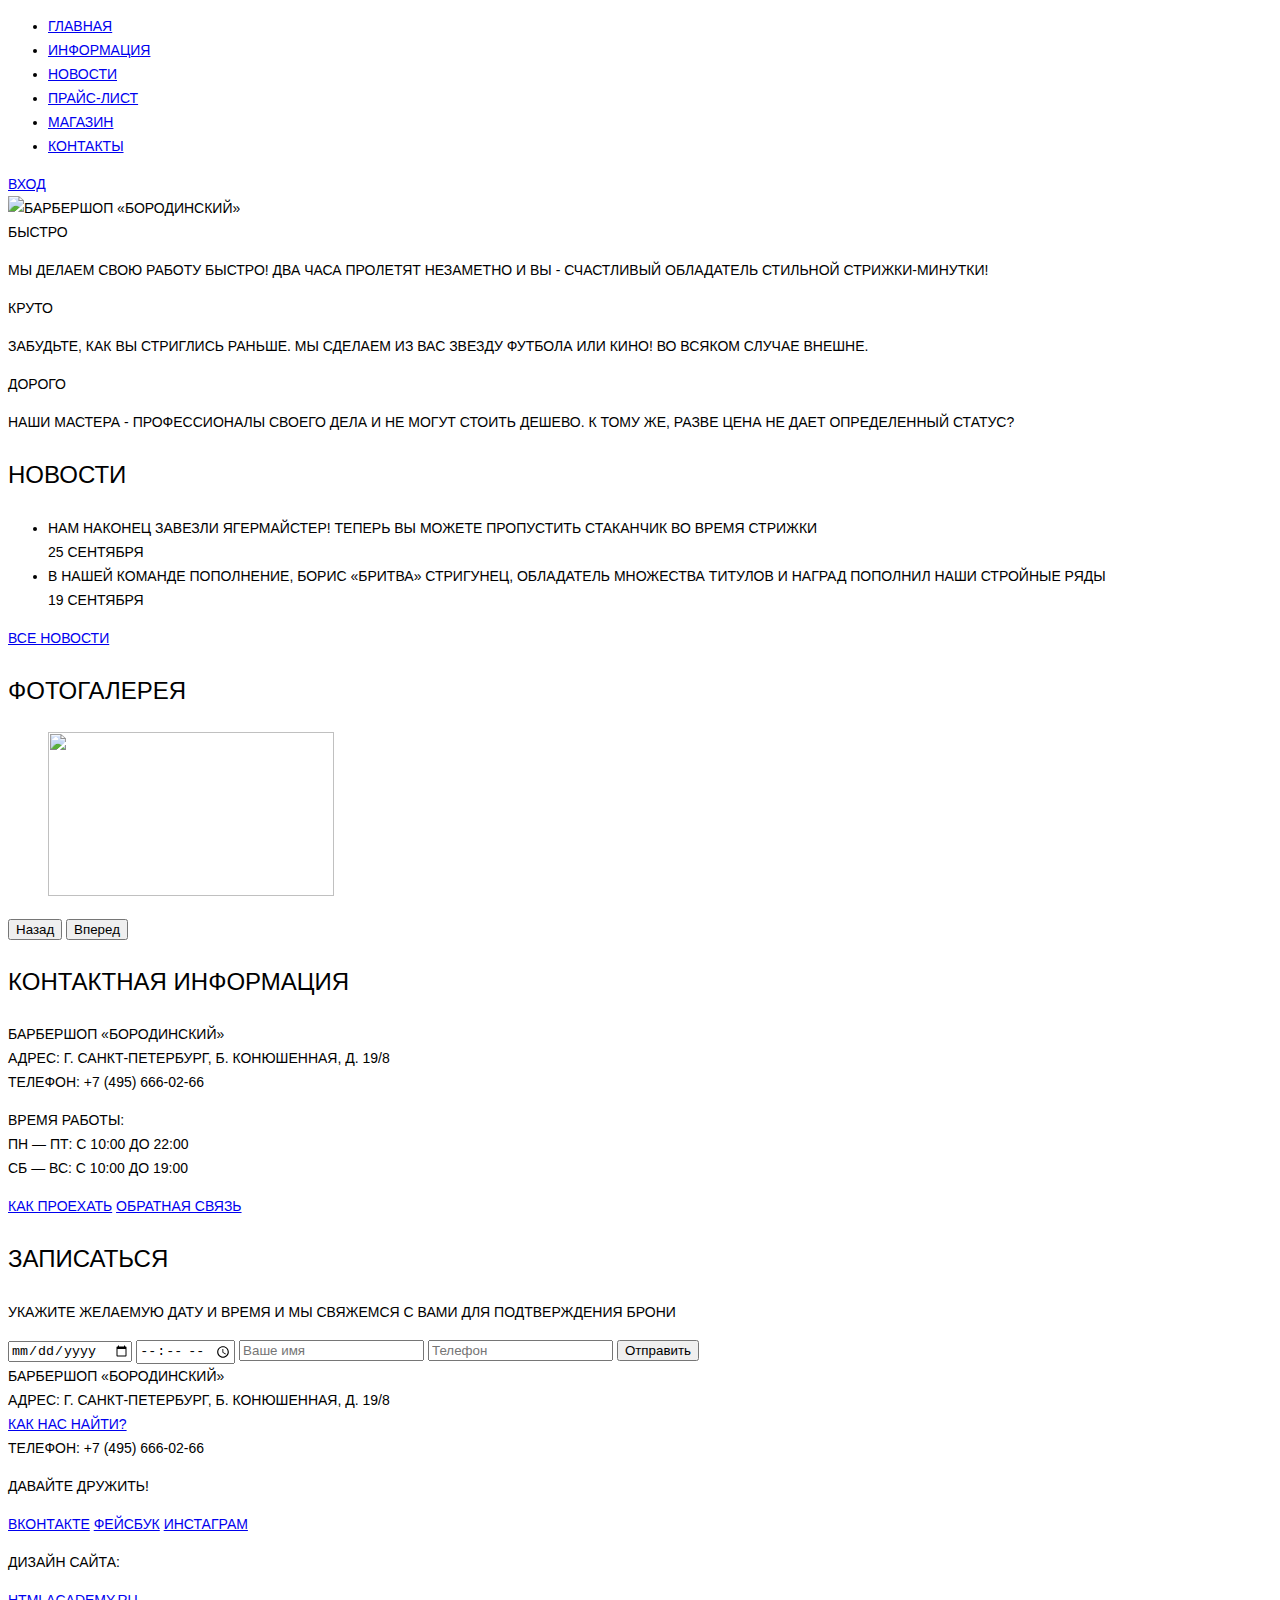
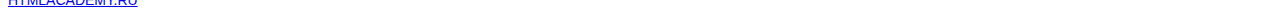
==== id96029/barbershop/index.html @ 095dc99e "link css to templates" ====
<!DOCTYPE html>
<html>
  <head>
    <meta charset="utf-8">
    <link href="css/style.css" rel="stylesheet">
    <title>Барбершоп «Бородинский»</title>
  </head>
  <body>
    <header class="main-header">
      <div class="container clearfix">
        <nav class="main-navigation">
          <ul>
            <li class="active">
              <a href="http://barbershop-borodinski.ru/id96029/barbershop/index.html">Главная</a>
            </li>
            <li>
              <a href="#">Информация</a>
            </li>
            <li>
              <a href="#">Новости</a>
            </li>
            <li>
              <a href="text.html">Прайс-лист</a>
            </li>
            <li>
              <a href="http://barbershop-borodinski.ru/id96029/barbershop/catalog.html">Магазин</a>
            </li>
            <li>
              <a href="#">Контакты</a>
            </li>
          </ul>
        </nav>
        <div class="user-block">
          <a href="#" class="login">Вход</a>
        </div>
      </div>
    </header>

    <div class="container">
      <div class="logo">
        <img src="img/logo.png" width="368" height="204" alt="Барбершоп «Бородинский»">
      </div>
      <section class="features-row clearfix">
        <div class="features-item">
          <div class="features-title">Быстро</div>
          <p>Мы делаем свою работу быстро! Два часа пролетят незаметно и вы - счастливый обладатель стильной стрижки-минутки!</p>
        </div>
        <div class="features-item">
          <div class="features-title">Круто</div>
          <p>Забудьте, как вы стриглись раньше. Мы сделаем из вас звезду футбола или кино! Во всяком случае внешне.</p>
        </div>
        <div class="features-item">
          <div class="features-title">Дорого</div>
          <p>Наши мастера - профессионалы своего дела и не могут стоить дешево. К тому же, разве цена не дает определенный статус?</p>
        </div>
      </section>
      <div class="index-content clearfix">
        <section class="content-column-left">
          <h2 class="content-column-title">Новости</h2>
          <ul class="news-preview">
            <li>
              Нам наконец завезли Ягермайстер! Теперь вы можете пропустить стаканчик во время стрижки<br>
              <time datetime="2013-09-25">25 сентября</time>
            </li>
            <li>
              В нашей команде пополнение, Борис «Бритва» Стригунец, обладатель множества титулов и наград пополнил наши стройные ряды<br>
              <time datetime="2013-09-19">19 сентября</time>
            </li>
          </ul>
          <a href="#" class="btn">Все новости</a>
        </section>
        <section class="content-column-right">
          <h2 class="content-column-title">Фотогалерея</h2>
          <div class="gallery">
            <figure class="gallery-content">
              <img src="img/photo-1.jpg" width="286" height="164" alt="">
            </figure>
            <button class="btn gallery-prev">Назад</button>
            <button class="btn gallery-next">Вперед</button>
          </div>
        </section>
      </div>
      <div class="index-content clearfix">
        <section class="content-column-left">
          <div class="main-contacts">
            <h2 class="content-column-title">Контактная информация</h2>
            <p>
              Барбершоп «Бородинский»<br>
              Адрес: г. Санкт-Петербург, Б. Конюшенная, д. 19/8<br>
              Телефон: +7 (495) 666-02-66
            </p>
            <p>
              Время работы:<br>
              пн — пт: с 10:00 до 22:00<br>
              сб — вс: с 10:00 до 19:00
            </p>
            <a href="#" class="btn">Как проехать</a>
            <a href="#" class="btn">Обратная связь</a>
          </div>
        </section>
        <section class="content-column-right">
          <div class="appointment-form">
            <h2 class="content-column-title">Записаться</h2>
            <p>Укажите желаемую дату и время и мы свяжемся с вами для подтверждения брони</p>
            <form action="/echo" method="post">
              <input type="date" name="date" value="" placeholder="Дата">
              <input type="time" name="time" value="" placeholder="Время">
              <input type="text" name="name" value="" placeholder="Ваше имя">
              <input type="tel" name="phone" value="" placeholder="Телефон">
              <button type="submit" class="btn">Отправить</button>
            </form>
          </div>
        </section>
      </div>
    </div>

    <footer class="main-footer">
      <div class="container clearfix">
        <section class="footer-contacts">
          Барбершоп «Бородинский»<br>
          Адрес: г. Санкт-Петербург, Б. Конюшенная, д. 19/8<br>
          <a href="#">Как нас найти?</a><br>
          телефон: +7 (495) 666-02-66
        </section>
        <section class="footer-social">
          <p>Давайте дружить!</p>
          <a href="#" class="social-btn social-btn-vk">Вконтакте</a>
          <a href="#" class="social-btn social-btn-fb">Фейсбук</a>
          <a href="#" class="social-btn social-btn-inst">Инстаграм</a>
        </section>
        <section class="footer-copyright">
          <p>Дизайн сайта:</p>
          <a href="#" class="btn">htmlacademy.ru</a>
        </section>
      </div>
    </footer>
  </body>
</html>
---- id96029/barbershop/css/style.css ----
body {
	font-family: Arial, sans-serif;
    font-size: 14px;
	line-height: 24px;
	text-transform: uppercase;
}
h1 {
	font-size: 30px;
	line-height: 42px;
	color: black;
	font-weight: normal;
}
h2 {
	font-size: 24px;
	line-height: 42px;
	color: black;
	font-weight: normal;
}
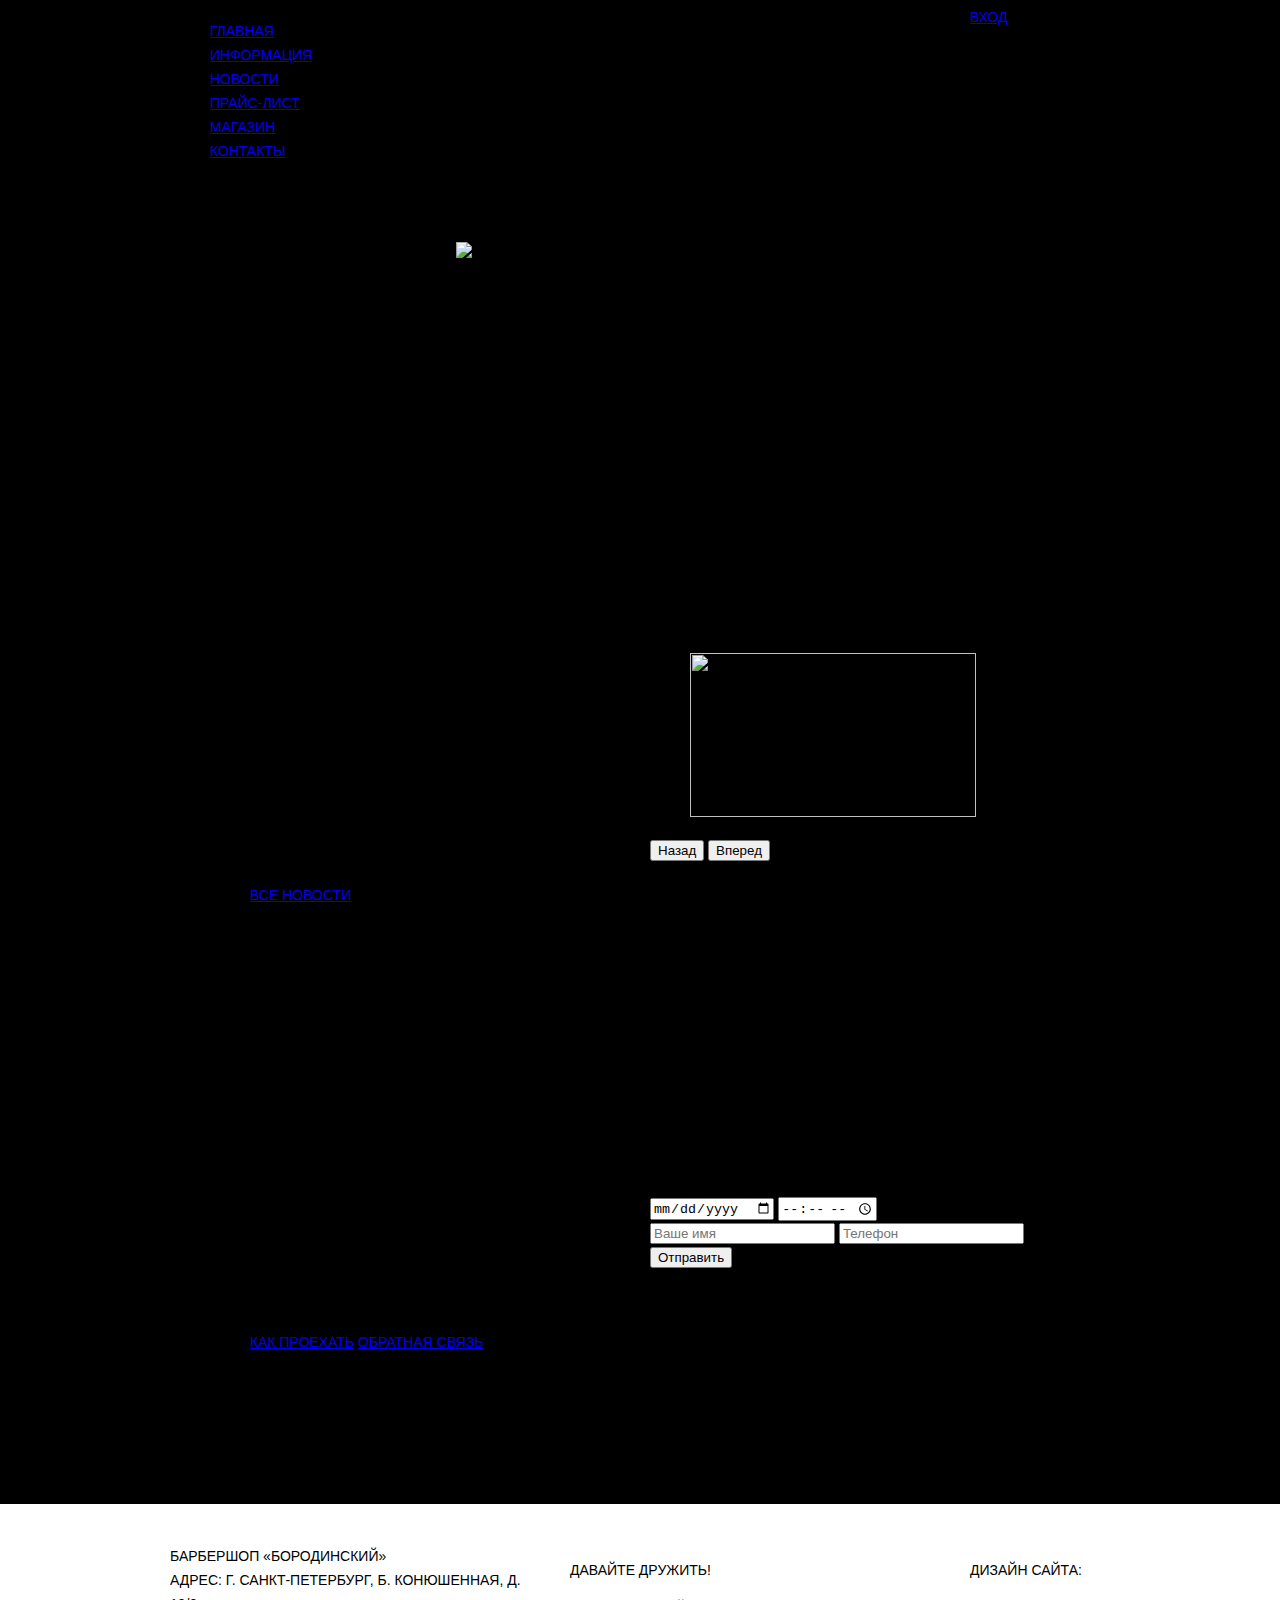
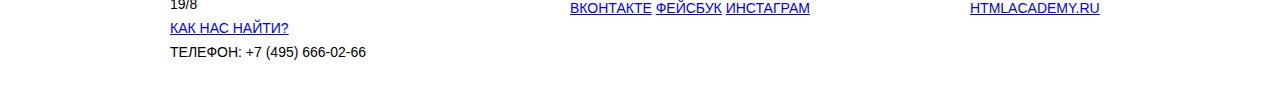
==== commit 8540523e: "barbershop grid bug fixed" ====
--- a/id96029/barbershop/index.html
+++ b/id96029/barbershop/index.html
@@ -1,138 +1,144 @@
 <!DOCTYPE html>
 <html>
-  <head>
-    <meta charset="utf-8">
-    <link href="css/style.css" rel="stylesheet">
-    <title>Барбершоп «Бородинский»</title>
-  </head>
-  <body>
-    <header class="main-header">
-      <div class="container clearfix">
-        <nav class="main-navigation">
-          <ul>
-            <li class="active">
-              <a href="http://barbershop-borodinski.ru/id96029/barbershop/index.html">Главная</a>
-            </li>
-            <li>
-              <a href="#">Информация</a>
-            </li>
-            <li>
-              <a href="#">Новости</a>
-            </li>
-            <li>
-              <a href="text.html">Прайс-лист</a>
-            </li>
-            <li>
-              <a href="http://barbershop-borodinski.ru/id96029/barbershop/catalog.html">Магазин</a>
-            </li>
-            <li>
-              <a href="#">Контакты</a>
-            </li>
-          </ul>
-        </nav>
-        <div class="user-block">
-          <a href="#" class="login">Вход</a>
-        </div>
+
+<head>
+  <meta charset="utf-8">
+  <link rel="stylesheet" href="css/style.css">
+  <title>Барбершоп «Бородинский»</title>
+</head>
+
+<body>
+  <header class="main-header">
+    <div class="container clearfix">
+      <nav class="main-navigation">
+        <ul>
+          <li class="active">
+            <a href="http://barbershop-borodinski.ru/id96029/barbershop/index.html">Главная</a>
+          </li>
+          <li>
+            <a href="#">Информация</a>
+          </li>
+          <li>
+            <a href="#">Новости</a>
+          </li>
+          <li>
+            <a href="text.html">Прайс-лист</a>
+          </li>
+          <li>
+            <a href="http://barbershop-borodinski.ru/id96029/barbershop/catalog.html">Магазин</a>
+          </li>
+          <li>
+            <a href="#">Контакты</a>
+          </li>
+        </ul>
+      </nav>
+      <div class="user-block">
+        <a class="login" href="#">Вход</a>
       </div>
-    </header>
-
+    </div></header>
+  <div class="main-container">
     <div class="container">
-      <div class="logo">
-        <img src="img/logo.png" width="368" height="204" alt="Барбершоп «Бородинский»">
+    <div class="logo">
+      <img src="img/logo.png" width="368" height="204" alt="Барбершоп «Бородинский»">
+    </div>
+    <section class="features-row clearfix">
+      <div class="features-item">
+        <div class="features-title">Быстро</div>
+        <p>Мы делаем свою работу быстро! Два часа пролетят незаметно и вы - счастливый обладатель стильной стрижки-минутки!</p>
       </div>
-      <section class="features-row clearfix">
-        <div class="features-item">
-          <div class="features-title">Быстро</div>
-          <p>Мы делаем свою работу быстро! Два часа пролетят незаметно и вы - счастливый обладатель стильной стрижки-минутки!</p>
-        </div>
-        <div class="features-item">
-          <div class="features-title">Круто</div>
-          <p>Забудьте, как вы стриглись раньше. Мы сделаем из вас звезду футбола или кино! Во всяком случае внешне.</p>
-        </div>
-        <div class="features-item">
-          <div class="features-title">Дорого</div>
-          <p>Наши мастера - профессионалы своего дела и не могут стоить дешево. К тому же, разве цена не дает определенный статус?</p>
+      <div class="features-item">
+        <div class="features-title">Круто</div>
+        <p>Забудьте, как вы стриглись раньше. Мы сделаем из вас звезду футбола или кино! Во всяком случае внешне.</p>
+      </div>
+      <div class="features-item">
+        <div class="features-title">Дорого</div>
+        <p>Наши мастера - профессионалы своего дела и не могут стоить дешево. К тому же, разве цена не дает определенный статус?</p>
+      </div>
+    </section>
+    <div class="index-content clearfix">
+      <section class="content-column-left">
+        <h2 class="content-column-title">Новости</h2>
+        <ul class="news-preview">
+          <li>
+            Нам наконец завезли Ягермайстер! Теперь вы можете пропустить стаканчик во время стрижки
+            <br>
+            <time datetime="2013-09-25">25 сентября</time>
+          </li>
+          <li>
+            В нашей команде пополнение, Борис «Бритва» Стригунец, обладатель множества титулов и наград пополнил наши стройные ряды
+            <br>
+            <time datetime="2013-09-19">19 сентября</time>
+          </li>
+        </ul>
+        <a class="btn" href="#">Все новости</a>
+      </section>
+      <section class="content-column-right">
+        <h2 class="content-column-title">Фотогалерея</h2>
+        <div class="gallery">
+          <figure class="gallery-content">
+            <img src="img/news-1.jpg" width="286" height="164" alt="">
+          </figure>
+          <button class="btn gallery-prev">Назад</button>
+          <button class="btn gallery-next">Вперед</button>
         </div>
       </section>
-      <div class="index-content clearfix">
-        <section class="content-column-left">
-          <h2 class="content-column-title">Новости</h2>
-          <ul class="news-preview">
-            <li>
-              Нам наконец завезли Ягермайстер! Теперь вы можете пропустить стаканчик во время стрижки<br>
-              <time datetime="2013-09-25">25 сентября</time>
-            </li>
-            <li>
-              В нашей команде пополнение, Борис «Бритва» Стригунец, обладатель множества титулов и наград пополнил наши стройные ряды<br>
-              <time datetime="2013-09-19">19 сентября</time>
-            </li>
-          </ul>
-          <a href="#" class="btn">Все новости</a>
-        </section>
-        <section class="content-column-right">
-          <h2 class="content-column-title">Фотогалерея</h2>
-          <div class="gallery">
-            <figure class="gallery-content">
-              <img src="img/photo-1.jpg" width="286" height="164" alt="">
-            </figure>
-            <button class="btn gallery-prev">Назад</button>
-            <button class="btn gallery-next">Вперед</button>
-          </div>
-        </section>
-      </div>
-      <div class="index-content clearfix">
-        <section class="content-column-left">
-          <div class="main-contacts">
-            <h2 class="content-column-title">Контактная информация</h2>
-            <p>
-              Барбершоп «Бородинский»<br>
-              Адрес: г. Санкт-Петербург, Б. Конюшенная, д. 19/8<br>
-              Телефон: +7 (495) 666-02-66
-            </p>
-            <p>
-              Время работы:<br>
-              пн — пт: с 10:00 до 22:00<br>
-              сб — вс: с 10:00 до 19:00
-            </p>
-            <a href="#" class="btn">Как проехать</a>
-            <a href="#" class="btn">Обратная связь</a>
-          </div>
-        </section>
-        <section class="content-column-right">
-          <div class="appointment-form">
-            <h2 class="content-column-title">Записаться</h2>
-            <p>Укажите желаемую дату и время и мы свяжемся с вами для подтверждения брони</p>
-            <form action="/echo" method="post">
-              <input type="date" name="date" value="" placeholder="Дата">
-              <input type="time" name="time" value="" placeholder="Время">
-              <input type="text" name="name" value="" placeholder="Ваше имя">
-              <input type="tel" name="phone" value="" placeholder="Телефон">
-              <button type="submit" class="btn">Отправить</button>
-            </form>
-          </div>
-        </section>
-      </div>
     </div>
+    <div class="index-content clearfix">
+      <section class="content-column-left">
+        <div class="main-contacts">
+          <h2 class="content-column-title">Контактная информация</h2>
+          <p>
+            Барбершоп «Бородинский»
+            <br> Адрес: г. Санкт-Петербург, Б. Конюшенная, д. 19/8
+            <br> Телефон: +7 (495) 666-02-66
+          </p>
+          <p>
+            Время работы:
+            <br> пн — пт: с 10:00 до 22:00
+            <br> сб — вс: с 10:00 до 19:00
+          </p>
+          <a href="#" class="btn">Как проехать</a>
+          <a href="#" class="btn">Обратная связь</a>
+        </div>
+      </section>
+      <section class="content-column-right">
+        <div class="appointment-form">
+          <h2 class="content-column-title">Записаться</h2>
+          <p>Укажите желаемую дату и время и мы свяжемся с вами для подтверждения брони</p>
+          <form action="/echo" method="post">
+            <input type="date" name="date" value="" placeholder="Дата">
+            <input type="time" name="time" value="" placeholder="Время">
+            <input type="text" name="name" value="" placeholder="Ваше имя">
+            <input type="tel" name="phone" value="" placeholder="Телефон">
+            <button type="submit" class="btn">Отправить</button>
+          </form>
+        </div>
+      </section>
+    </div>
+  </div>
+  </div>
 
-    <footer class="main-footer">
-      <div class="container clearfix">
-        <section class="footer-contacts">
-          Барбершоп «Бородинский»<br>
-          Адрес: г. Санкт-Петербург, Б. Конюшенная, д. 19/8<br>
-          <a href="#">Как нас найти?</a><br>
-          телефон: +7 (495) 666-02-66
-        </section>
-        <section class="footer-social">
-          <p>Давайте дружить!</p>
-          <a href="#" class="social-btn social-btn-vk">Вконтакте</a>
-          <a href="#" class="social-btn social-btn-fb">Фейсбук</a>
-          <a href="#" class="social-btn social-btn-inst">Инстаграм</a>
-        </section>
-        <section class="footer-copyright">
-          <p>Дизайн сайта:</p>
-          <a href="#" class="btn">htmlacademy.ru</a>
-        </section>
-      </div>
-    </footer>
-  </body>
+  <footer class="main-footer">
+    <div class="container clearfix">
+      <section class="footer-contacts">
+        Барбершоп «Бородинский»
+        <br> Адрес: г. Санкт-Петербург, Б. Конюшенная, д. 19/8
+        <br>
+        <a href="#">Как нас найти?</a>
+        <br> телефон: +7 (495) 666-02-66
+      </section>
+      <section class="footer-social">
+        <p>Давайте дружить!</p>
+        <a class="social-btn social-btn-vk" href="#">Вконтакте</a>
+        <a class="social-btn social-btn-fb" href="#">Фейсбук</a>
+        <a class="social-btn social-btn-inst" href="#">Инстаграм</a>
+      </section>
+      <section class="footer-copyright">
+        <p>Дизайн сайта:</p>
+        <a class="btn" href="#">htmlacademy.ru</a>
+      </section>
+    </div>
+  </footer>
+</body>
+
 </html>--- a/id96029/barbershop/css/style.css
+++ b/id96029/barbershop/css/style.css
@@ -1,18 +1,150 @@
 body {
-	font-family: Arial, sans-serif;
-    font-size: 14px;
-	line-height: 24px;
-	text-transform: uppercase;
+  margin: 0;
+  padding: 0;
+  font-family: Arial, sans-serif;
+  font-size: 14px;
+  line-height: 24px;
+  text-transform: uppercase;
 }
+
 h1 {
-	font-size: 30px;
-	line-height: 42px;
-	color: black;
-	font-weight: normal;
+  font-size: 30px;
+  line-height: 42px;
+  color: black;
+  font-weight: bold;
 }
+
 h2 {
-	font-size: 24px;
-	line-height: 42px;
-	color: black;
-	font-weight: normal;
+  font-size: 24px;
+  line-height: 42px;
+  color: black;
+  font-weight: bold;
+}
+
+.clearfix:after {
+  content: '';
+  display: table;
+  clear: both;
+}
+
+.main-header {
+  padding: 5px 0;
+  background-color: black;
+}
+
+.container {
+  width: 940px;
+  margin: 0 auto;
+}
+
+.main-navigation {
+  float: left;
+  width: 780px;
+}
+
+.user-block {
+  float: right;
+  width: 140px;
+}
+
+.main-footer {
+  padding: 40px 0;
+  background-image: url('../img/bg-footer.png')
+}
+
+.footer-contacts {
+  float: left;
+  width: 380px;
+  margin-right: 20px;
+}
+
+.footer-social {
+  float: left;
+  width: 380px;
+}
+
+.footer-copyright {
+  float: right;
+  width: 140px;
+}
+
+.main-container {
+  margin: 0 auto;
+  padding: 60px;
+  background-color: black;
+  background-image: url('../img/bg-main.jpg');
+  background-repeat: no-repeat;
+  background-position: center top;
+}
+
+.logo {
+  width: 368px;
+  margin: 0 auto;
+  margin-bottom: 30px;
+}
+
+.features-row {
+  margin-bottom: 72px;
+}
+
+.features-item {
+  float: left;
+  width: 300px;
+  margin-right: 20px;
+}
+
+.features-item:last-child {
+  margin-right: 0;
+}
+
+.index-content {
+  margin-bottom: 35px;
+  padding: 55px 80px;
+}
+
+.content-column-left,
+.content-column-right {
+  width: 380px;
+}
+
+.content-column-left {
+  float: left;
+}
+
+.content-column-right {
+  float: right;
+}
+
+.shop-container {
+  padding-top: 60px;
+  padding-bottom: 45px;
+  background-image: url('../img/bg-content.png');
+  background-repeat: repeat;
+}
+
+.shop-title {
+  margin-bottom: 60px;
+}
+
+.filterbar {
+  float: left;
+  width: 220px;
+  margin-right: 20px;
+}
+
+.items-block {
+  float: right;
+  width: 700px;
+  margin-bottom: 48px;
+}
+
+.product-gallery {
+  float: left;
+  width: 460px;
+  margin-right: 90px;
+}
+
+.description {
+  float: right;
+  width: 390px;
 }